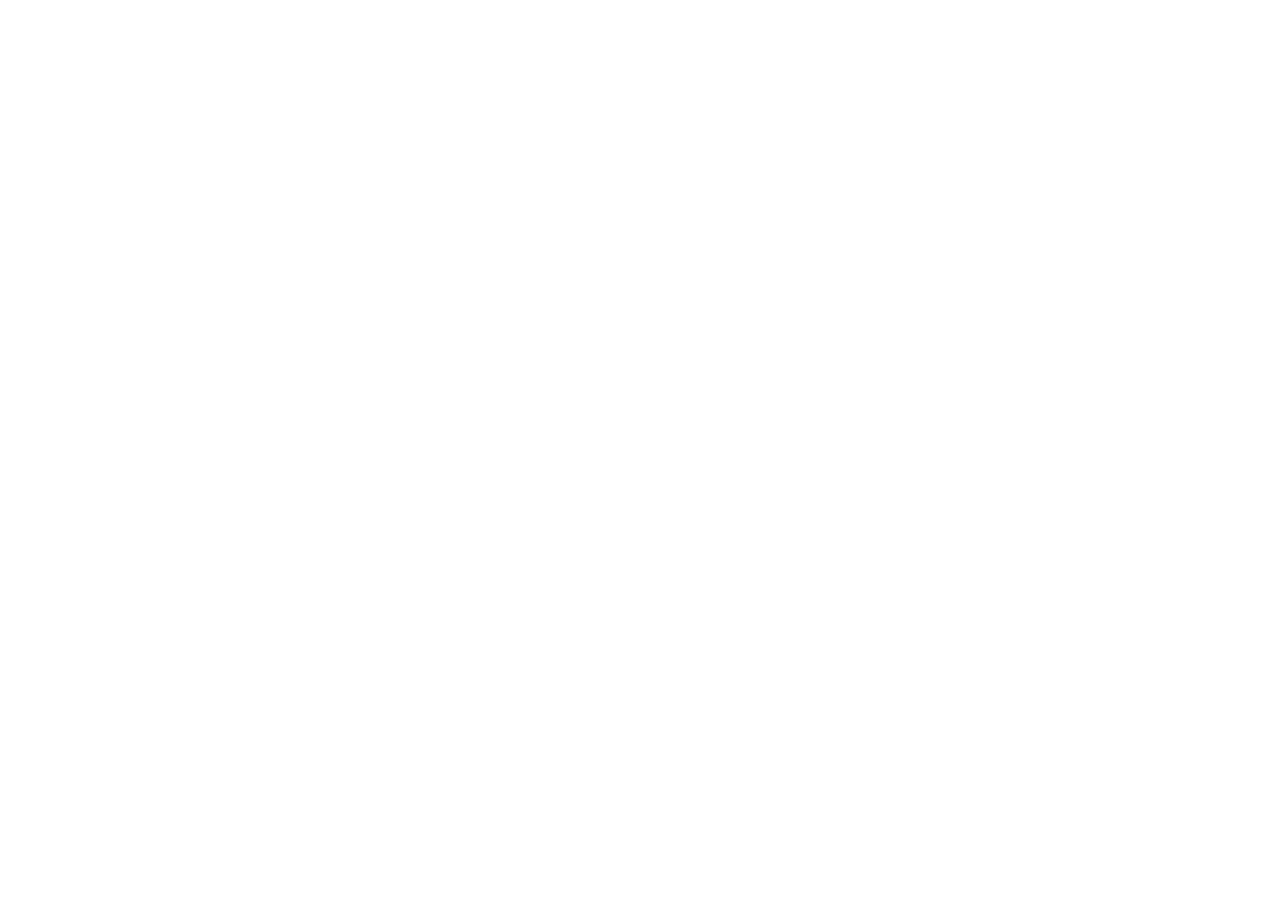
==== index2.html @ c9c25eb4 "two" ====
<!DOCTYPE html>
<html lang="en">
<head>
    <meta charset="UTF-8">
    <meta http-equiv="X-UA-Compatible" content="IE=edge">
    <meta name="viewport" content="width=device-width, initial-scale=1.0">
    <title>Document</title>
</head>
<body>
    
</body>
</html>
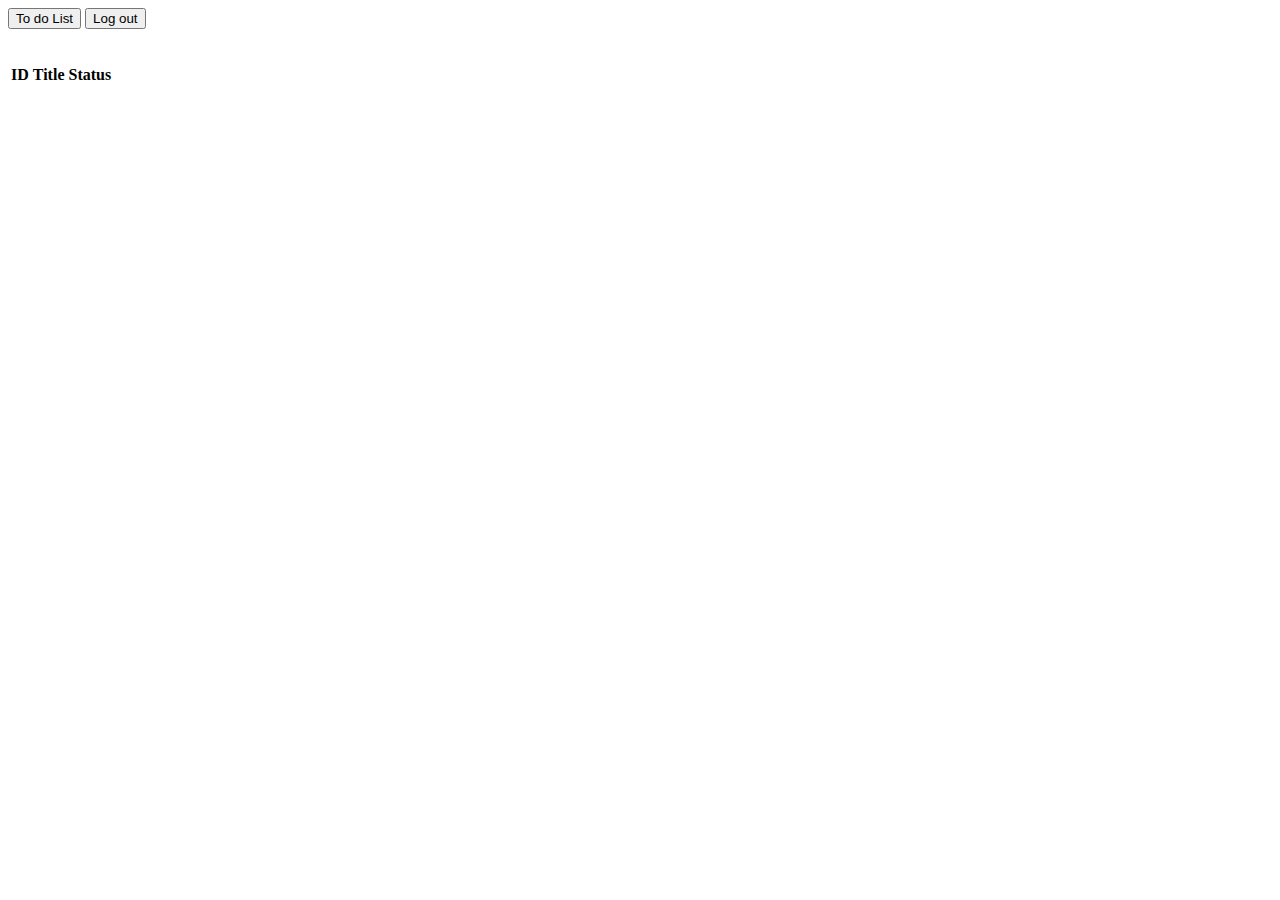
==== commit ec8d6b96: "three" ====
--- a/index2.html
+++ b/index2.html
@@ -4,9 +4,35 @@
     <meta charset="UTF-8">
     <meta http-equiv="X-UA-Compatible" content="IE=edge">
     <meta name="viewport" content="width=device-width, initial-scale=1.0">
+    <link rel="stylesheet" href="style.css">
+    <link href="https://cdn.jsdelivr.net/npm/bootstrap@5.1.3/dist/css/bootstrap.min.css" rel="stylesheet" integrity="sha384-1BmE4kWBq78iYhFldvKuhfTAU6auU8tT94WrHftjDbrCEXSU1oBoqyl2QvZ6jIW3" crossorigin="anonymous">
     <title>Document</title>
 </head>
 <body>
-    
+  <nav class="navbar navbar-light bg-light">
+    <form class="container-fluid justify-content-start">
+      <button class="btn btn-outline-success me-2" type="button" onclick="populate()">To do List</button>
+      <button class="btn1 btn-sm btn-outline-secondary" type="button" onclick="logout()">Log out</button>
+    </form>
+  </nav>
+    <p id="wait"></p>
+    <br>
+    <table class="table">
+        <thead>
+          <tr>
+            
+            <th scope="col">ID</th>
+            <th scope="col">Title</th>
+            <th scope="col">Status</th>
+            
+          </tr>
+        </thead>
+        <tbody id="resultArea">
+         
+          
+        </tbody>
+      </table>
+      <script src="script2.js"></script>
 </body>
+
 </html>--- a/style.css
+++ b/style.css
@@ -0,0 +1,31 @@
+
+.box{
+    border: 1px gray solid;
+    height: 300px;
+    width: 300px;
+    text-align: center;
+    position: absolute;
+    left: 40%;
+    top: 150px;
+}
+.box input{
+    margin-top: 35px;
+}
+#btn{
+    margin-top: 15px;
+}
+
+.form{
+    margin-left: 25px;
+    margin-top: 25px;
+    border: 1px grey solid;
+    text-align: center;
+    padding: 15px;
+    height: 190px;
+    width: 800px;
+    position: absolute;
+    left: 300px;
+}
+input{
+    border-radius: 3px;
+}